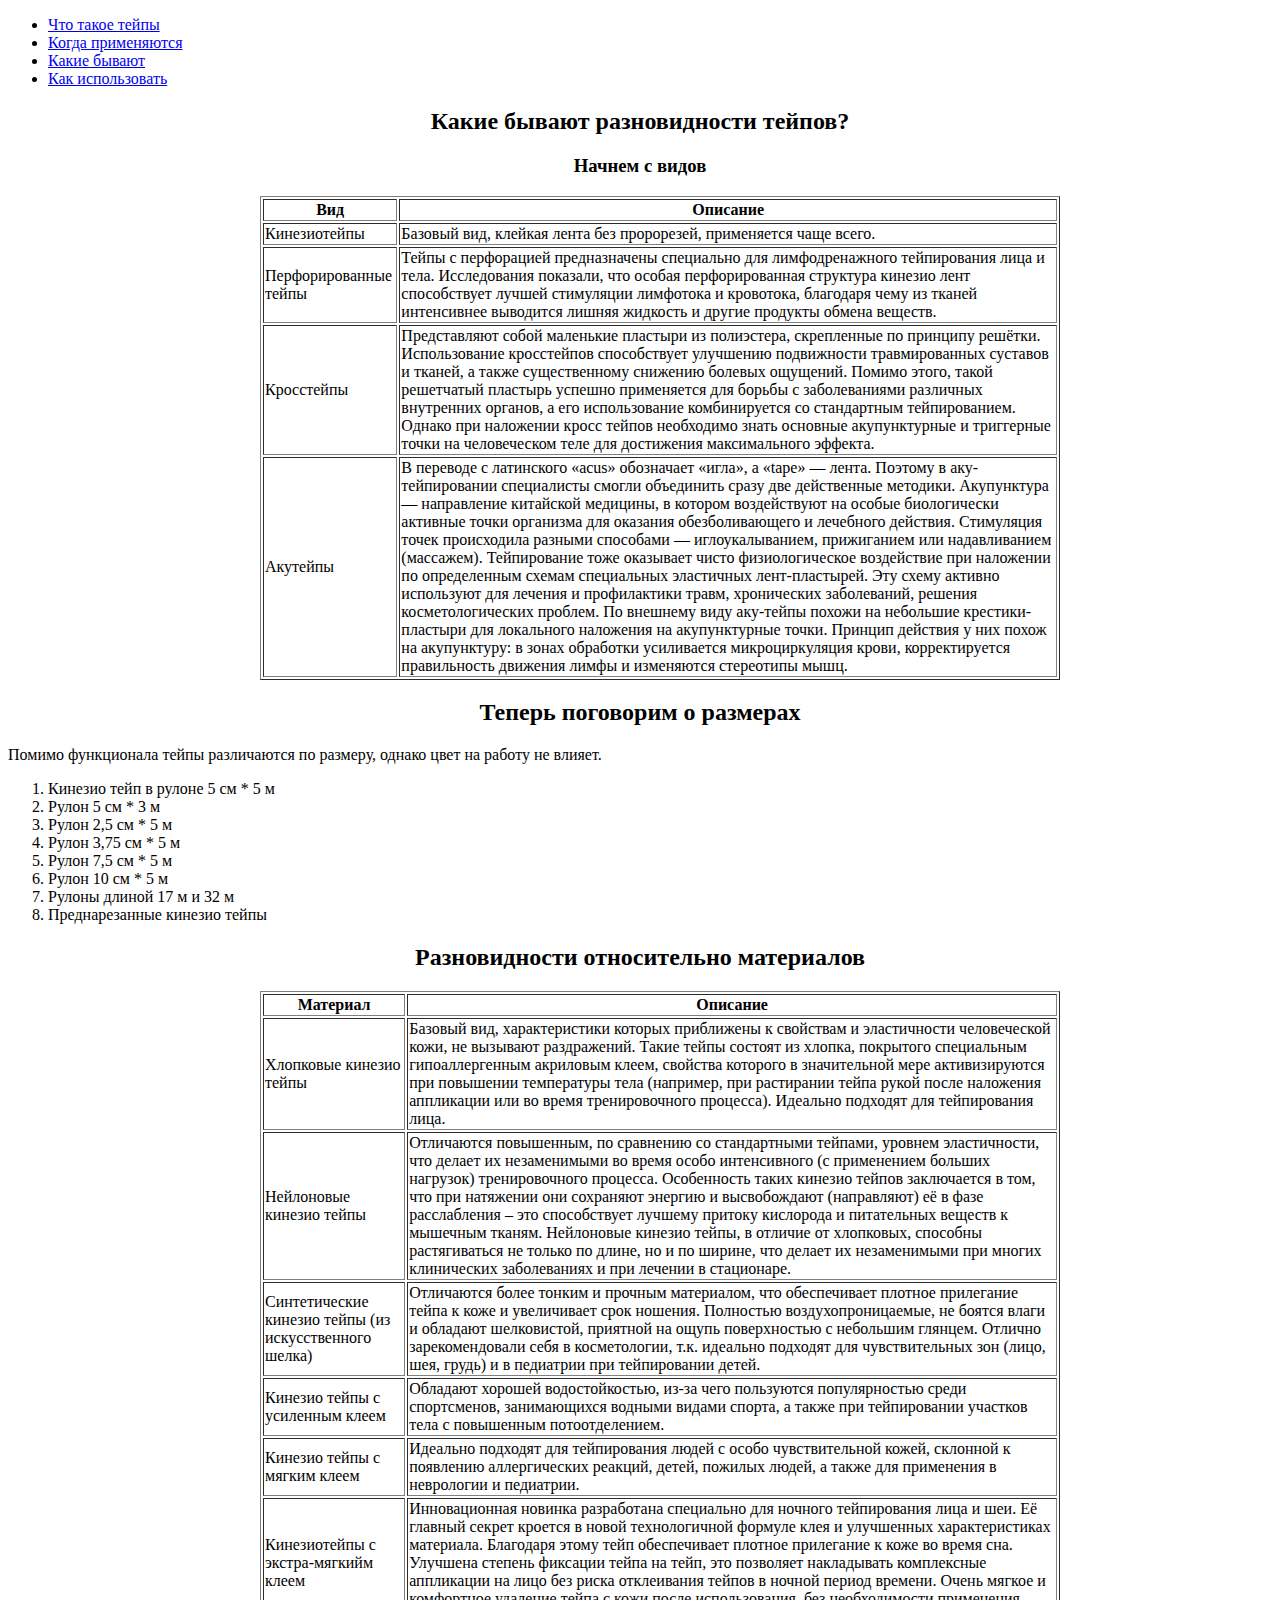
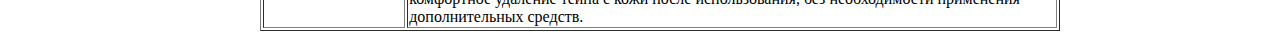
==== case.html @ a579a535 "Add files via upload" ====
<!DOCTYPE html>
<html lang=“ru”>
    <head>
        <title>Какие размеры бывают?</title>
        <link rel="stylesheet" href="my.css">
        <link rel="icon" type="image/png" href="https://cdn-icons-png.flaticon.com/512/2229/2229517.png">
        <link rel="preconnect" href="https://fonts.googleapis.com">
<link rel="preconnect" href="https://fonts.gstatic.com" crossorigin>
<link href="https://fonts.googleapis.com/css2?family=Raleway:wght@100&display=swap" rel="stylesheet">
 </head>

<body>
    <nav class="navbar"> 
        <ul> 
            <li><a href="index.html">Что такое тейпы</a></li>
            <li><a href="what.html">Когда применяются</a></li>
            <li><a href="case.html">Какие бывают</a></li>
            <li><a href="how.html">Как использовать</a></li>
        </ul>
    
    </nav>



 <p><section> <center><h2>Какие бывают разновидности тейпов?</h2></center></p>
     <p><center><h3>Начнем с видов</h3></center></p>
        <ol><table border="1" align="center" width="800">
            <thead> <tr>
            <th>Вид</th>
            <th>Описание</th></th>
            <tr>
                <td>Кинезиотейпы</td>
                <td>Базовый вид, клейкая лента без пророрезей, применяется чаще всего.</td></tr>
            <tr>
                <td>Перфорированные тейпы</td>
                <td>Тейпы с перфорацией предназначены специально для лимфодренажного тейпирования лица и тела. Исследования показали, что особая перфорированная структура кинезио лент способствует лучшей стимуляции лимфотока и кровотока, благодаря чему из тканей интенсивнее выводится лишняя жидкость и другие продукты обмена веществ.</td></tr>
            <tr>
                <td>Кросстейпы</td>
                <td>Представляют собой маленькие пластыри из полиэстера, скрепленные по принципу решётки. Использование кросстейпов способствует улучшению подвижности травмированных суставов и тканей, а также существенному снижению болевых ощущений. Помимо этого, такой решетчатый пластырь успешно применяется для борьбы с заболеваниями различных внутренних органов, а его использование комбинируется со стандартным тейпированием. Однако при наложении кросс тейпов необходимо знать основные акупунктурные и триггерные точки на человеческом теле для достижения максимального эффекта.</td></tr>
            <tr>
                <td>Акутейпы</td>
                <td>В переводе с латинского «acus» обозначает «игла», а «tape» — лента. Поэтому в аку-тейпировании специалисты смогли объединить сразу две действенные методики. Акупунктура — направление китайской медицины, в котором воздействуют на особые биологически активные точки организма для оказания обезболивающего и лечебного действия. Стимуляция точек происходила разными способами — иглоукалыванием, прижиганием или надавливанием (массажем). Тейпирование тоже оказывает чисто физиологическое воздействие при наложении по определенным схемам специальных эластичных лент-пластырей. Эту схему активно используют для лечения и профилактики травм, хронических заболеваний, решения косметологических проблем. По внешнему виду аку-тейпы похожи на небольшие крестики-пластыри для локального наложения на акупунктурные точки. Принцип действия у них похож на акупунктуру: в зонах обработки усиливается микроциркуляция крови, корректируется правильность движения лимфы и изменяются стереотипы мышц.</td></tr>
            </table> </ol>

        


    <section> <center><h2>Теперь поговорим о размерах</h2></center>
     <p>Помимо функционала тейпы различаются по размеру, однако цвет на работу  не влияет.</p>
        <ol><li>Кинезио тейп в рулоне 5 см * 5 м </li>
                    <li>Рулон 5 см * 3 м </li>
                    <li>Рулон 2,5 см * 5 м</li>
                    <li>Рулон 3,75 см * 5 м </li>
                    <li>Рулон 7,5 см * 5 м</li>
                    <li>Рулон 10 см * 5 м</li>
                    <li>Рулоны длиной 17 м и 32 м </li>
                    <li>Преднарезанные кинезио тейпы</li></ol> </section>



     <section> <center><h2>Разновидности относительно материалов</h2></center>
        <ol><table border="1" align="center" width="800">
            <thead>
                <tr>
                    <th>Материал</th>
                    <th>Описание</th></th>
                <tr> 
                    <td>Хлопковые кинезио тейпы</td>
                    <td>Базовый вид, характеристики которых приближены к свойствам и эластичности человеческой кожи,  не вызывают раздражений. Такие тейпы состоят из хлопка, покрытого специальным гипоаллергенным акриловым клеем, свойства которого в значительной мере активизируются при повышении температуры тела (например, при растирании тейпа рукой после наложения аппликации или во время тренировочного процесса). Идеально подходят для тейпирования лица.</td></tr>
                <tr>
                    <td>Нейлоновые кинезио тейпы</td>
                    <td>Отличаются повышенным, по сравнению со стандартными тейпами, уровнем эластичности, что делает их незаменимыми во время особо интенсивного (с применением больших нагрузок) тренировочного процесса. Особенность таких кинезио тейпов заключается в том, что при натяжении они сохраняют энергию и высвобождают (направляют) её в фазе расслабления – это способствует лучшему притоку кислорода и питательных веществ к мышечным тканям. Нейлоновые кинезио тейпы, в отличие от хлопковых, способны растягиваться не только по длине, но и по ширине, что делает их незаменимыми при многих клинических заболеваниях и при лечении в стационаре.</td></tr>
                <tr>
                    <td>Синтетические кинезио тейпы (из искусственного шелка)</td>
                    <td>Отличаются более тонким и прочным материалом, что обеспечивает плотное прилегание тейпа к коже и увеличивает срок ношения. Полностью воздухопроницаемые, не боятся влаги и обладают шелковистой, приятной на ощупь поверхностью с небольшим глянцем. Отлично зарекомендовали себя в косметологии, т.к. идеально подходят для чувствительных зон (лицо, шея, грудь) и в педиатрии при тейпировании детей.</td></tr>
                <tr>
                    <td>Кинезио тейпы с усиленным клеем</td>
                    <td>Обладают хорошей водостойкостью, из-за чего пользуются популярностью среди спортсменов, занимающихся водными видами спорта, а также при тейпировании участков тела с повышенным потоотделением.</td></tr>
                <tr>
                    <td>Кинезио тейпы с мягким клеем</td>
                    <td>Идеально подходят для тейпирования людей с особо чувствительной кожей, склонной к появлению аллергических реакций, детей, пожилых людей, а также для применения в неврологии и педиатрии.</td></tr>
                <tr>
                    <td>Кинезиотейпы с экстра-мягкийм клеем</td>
                    <td>Инновационная новинка разработана специально для ночного тейпирования лица и шеи. Её главный секрет кроется в новой технологичной формуле клея и улучшенных характеристиках материала. Благодаря этому тейп обеспечивает плотное прилегание к коже во время сна. Улучшена степень фиксации тейпа на тейп, это позволяет накладывать комплексные аппликации на лицо без риска отклеивания тейпов в ночной период времени. Очень мягкое и комфортное удаление тейпа с кожи после использования, без необходимости применения дополнительных средств. </td></tr>

            </table> </ol>
                           
</body>
</html>
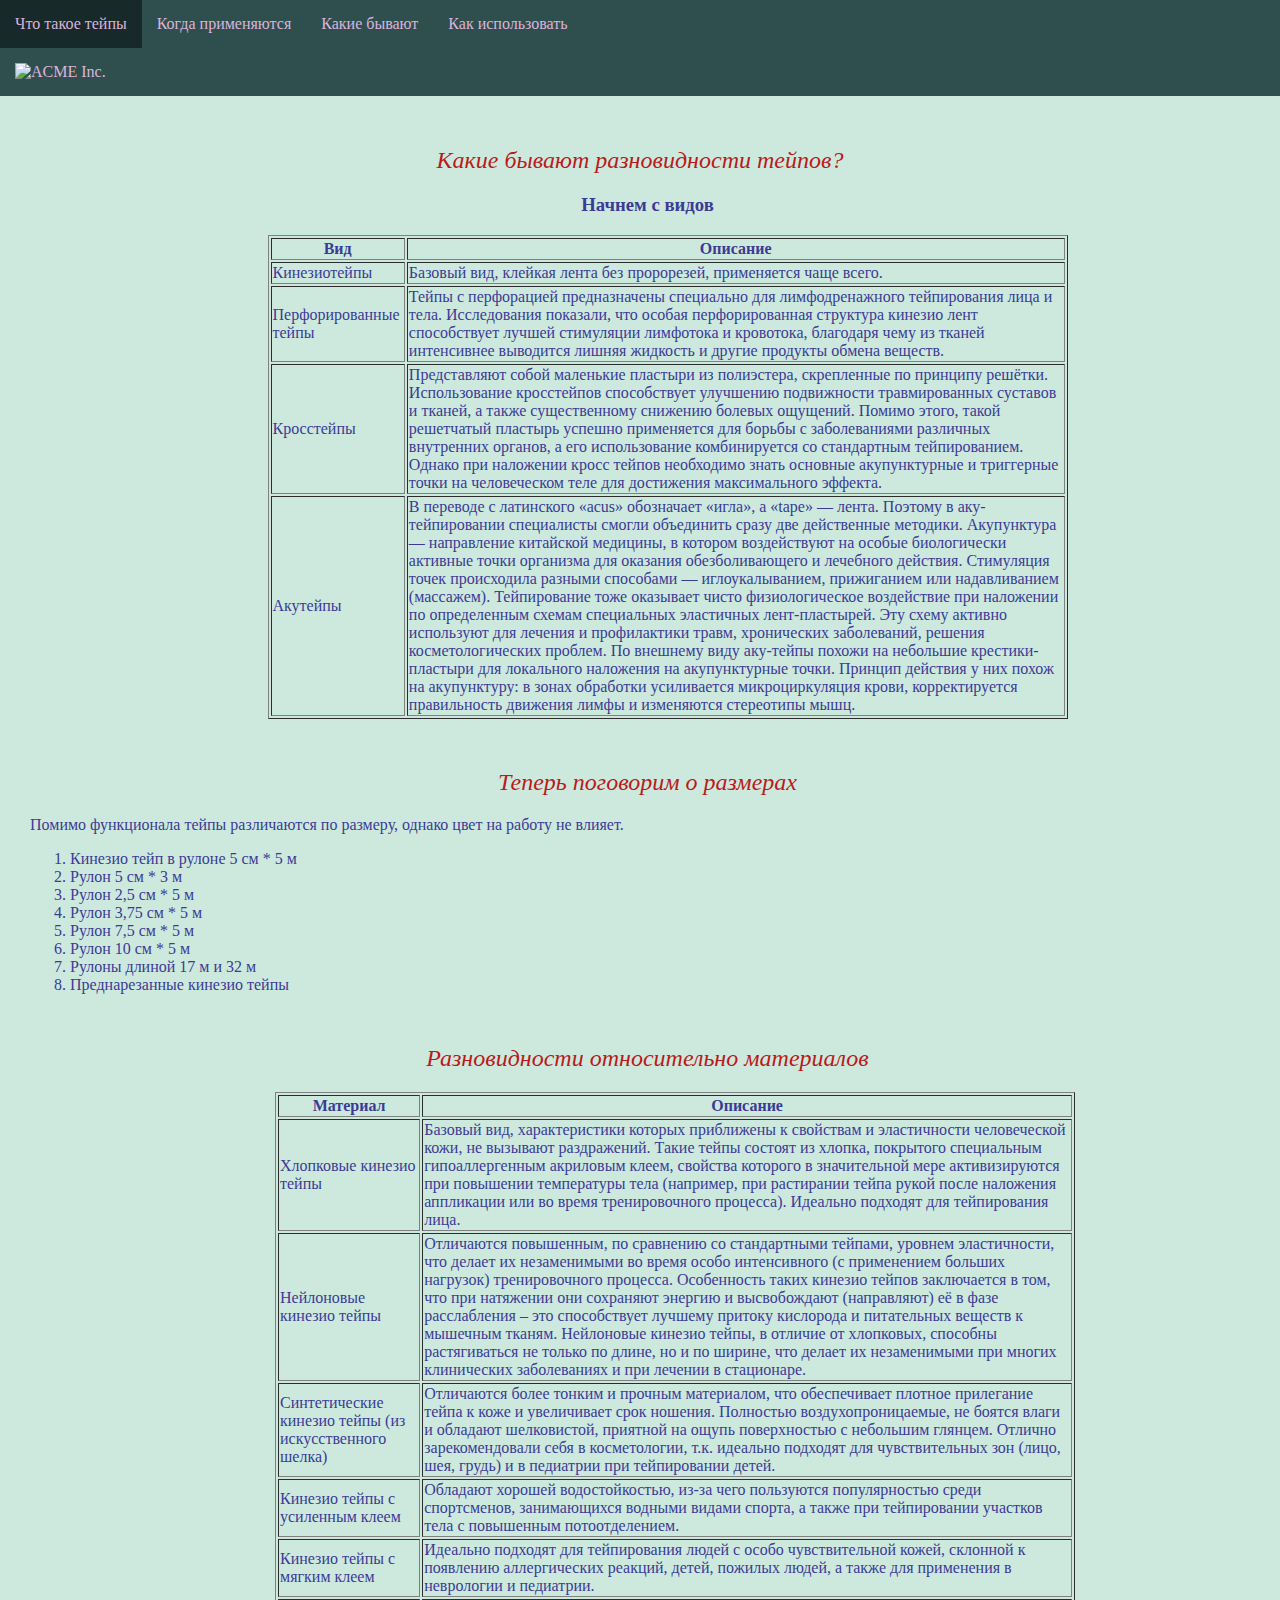
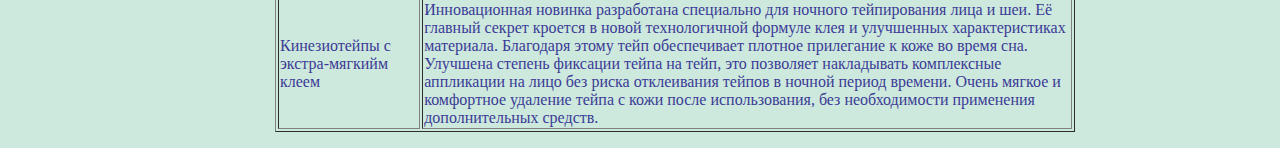
==== commit 04816dfa: "Add files via upload" ====
--- a/case.html
+++ b/case.html
@@ -17,10 +17,12 @@
             <li><a href="case.html">Какие бывают</a></li>
             <li><a href="how.html">Как использовать</a></li>
         </ul>
-    
+        <ul>
+            <li><a href="index.html" title="Home page"><img src="https://cdn-icons-png.flaticon.com/512/2229/2229517.png" width="50" height="50" alt="ACME Inc."></a></li>
+        </ul>
     </nav>
 
-
+    
 
  <p><section> <center><h2>Какие бывают разновидности тейпов?</h2></center></p>
      <p><center><h3>Начнем с видов</h3></center></p>
--- a/my.css
+++ b/my.css
@@ -0,0 +1,97 @@
+body {
+  font-family: "Roboto Mono", monospace;
+  font-optical-sizing: auto;
+  font-weight: weight;
+  font-style: normal;
+}
+
+body {
+    margin: 25px;
+}
+main {
+    margin-left: 20px;
+    margin-right: 20px;
+}
+
+.navbar ul {
+    
+    list-style-type: none;
+    background-color: darkslategray;
+    padding: 0px;
+    margin: 0px;
+    overflow: hidden;
+}
+.navbar a {
+    color: rgb(219, 180, 219);
+    text-decoration: none;
+    padding: 15px;
+    display: block;
+    text-align: center;
+}
+
+
+.navbar a:hover{
+    background-color: rgb(24, 41, 41);
+}
+.navbar li{
+    float: left;
+}
+
+h2 { color:#ba1a1a;
+    font-family: "Lora", serif;
+    font-optical-sizing: auto;
+    font-weight: 400;
+    font-style: italic;
+    width: 500px;
+    margin-right: 15px;
+    
+  }
+
+section {
+  color: #3b3b95;
+  padding-top: 15px;
+  padding-left: 15px;
+
+
+}
+
+
+h1 { color: #9b4052;
+  font-family: "Lora", serif;
+  font-optical-sizing: auto;
+  font-weight: 700;
+  font-style: italic;
+  }
+
+
+:root {
+  --var-body-bg: #cde9de;
+  --var-body-fc:#002019;
+  --var-header-bg: #006b57;
+}
+
+@media (prefers-color-scheme: dark) {
+:root { 
+  --var-body-bg: #002019;
+  --var-body-fc: #ffffff;
+  --var-header-bg: #7cf8d6;}
+}
+
+body {
+  padding: 0;
+  margin: 0;
+  background-color: var(--var-body-bg);
+  color: var(--var-body-fc);
+  font-family: Roboto Mono;
+}
+.theme {
+  float: right;
+}
+.header {
+  padding: 1rem;
+  background-color: var(--var-header-bg);
+  border-bottom: .1rem solid var(--var-body-fc);
+}
+.content {
+  padding: 1rem;
+}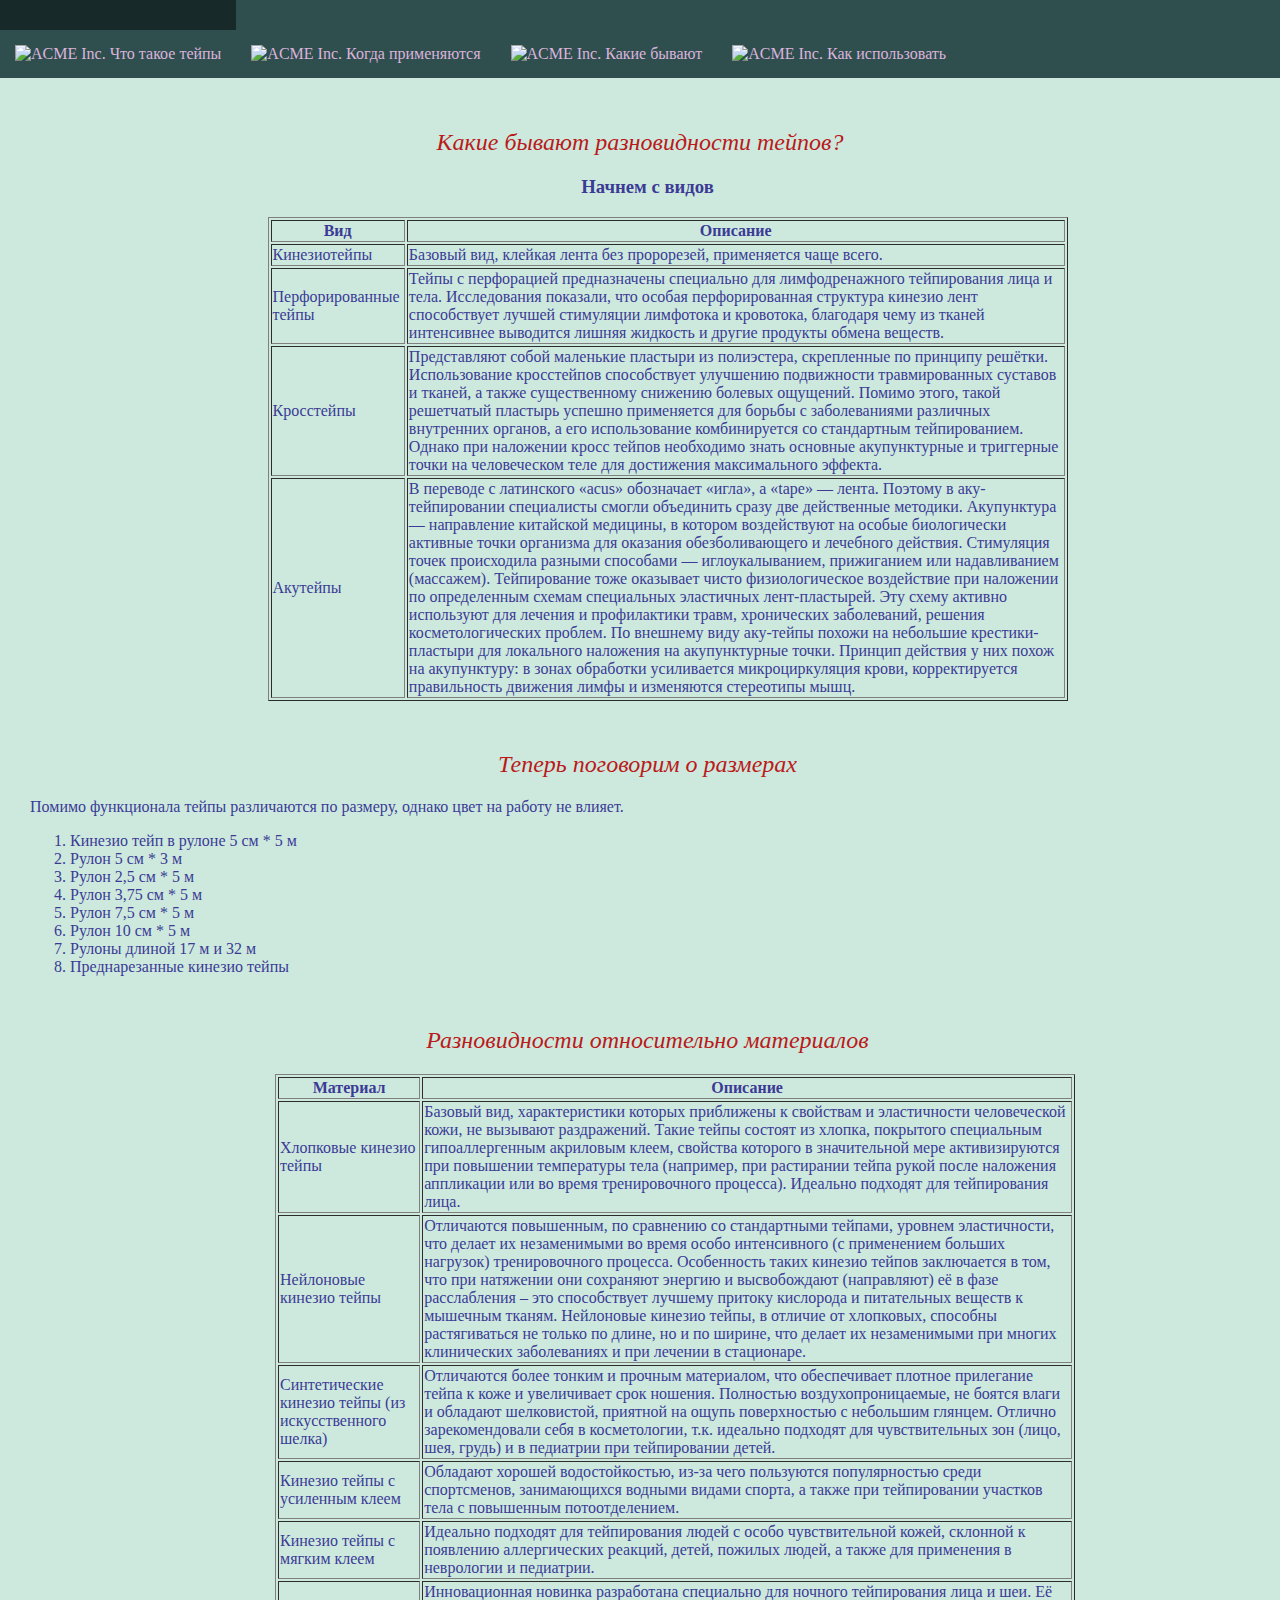
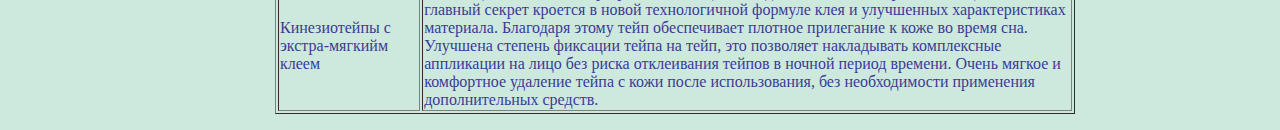
==== commit e5da8003: "Add files via upload" ====
--- a/case.html
+++ b/case.html
@@ -12,13 +12,10 @@
 <body>
     <nav class="navbar"> 
         <ul> 
-            <li><a href="index.html">Что такое тейпы</a></li>
-            <li><a href="what.html">Когда применяются</a></li>
-            <li><a href="case.html">Какие бывают</a></li>
-            <li><a href="how.html">Как использовать</a></li>
-        </ul>
-        <ul>
-            <li><a href="index.html" title="Home page"><img src="https://cdn-icons-png.flaticon.com/512/2229/2229517.png" width="50" height="50" alt="ACME Inc."></a></li>
+            <li><a href="index.html"><a href="index.html"><img src="https://cdn-icons-png.flaticon.com/512/2229/2229517.png" width="50" height="50" alt="ACME Inc.">    Что такое тейпы    </a></li>
+            <li><a href="what.html"><a href="what.html"><img src="https://cdn-icons-png.flaticon.com/512/2229/2229517.png" width="50" height="50" alt="ACME Inc.">  Когда применяются </a></li>
+            <li><a href="case.html"><a href="case.html"><img src="https://cdn-icons-png.flaticon.com/512/2229/2229517.png" width="50" height="50" alt="ACME Inc.">   Какие бывают   </a></li>
+            <li><a href="how.html"><a href="how.html"><img src="https://cdn-icons-png.flaticon.com/512/2229/2229517.png" width="50" height="50" alt="ACME Inc.">   Как использовать    </a></li>
         </ul>
     </nav>
 
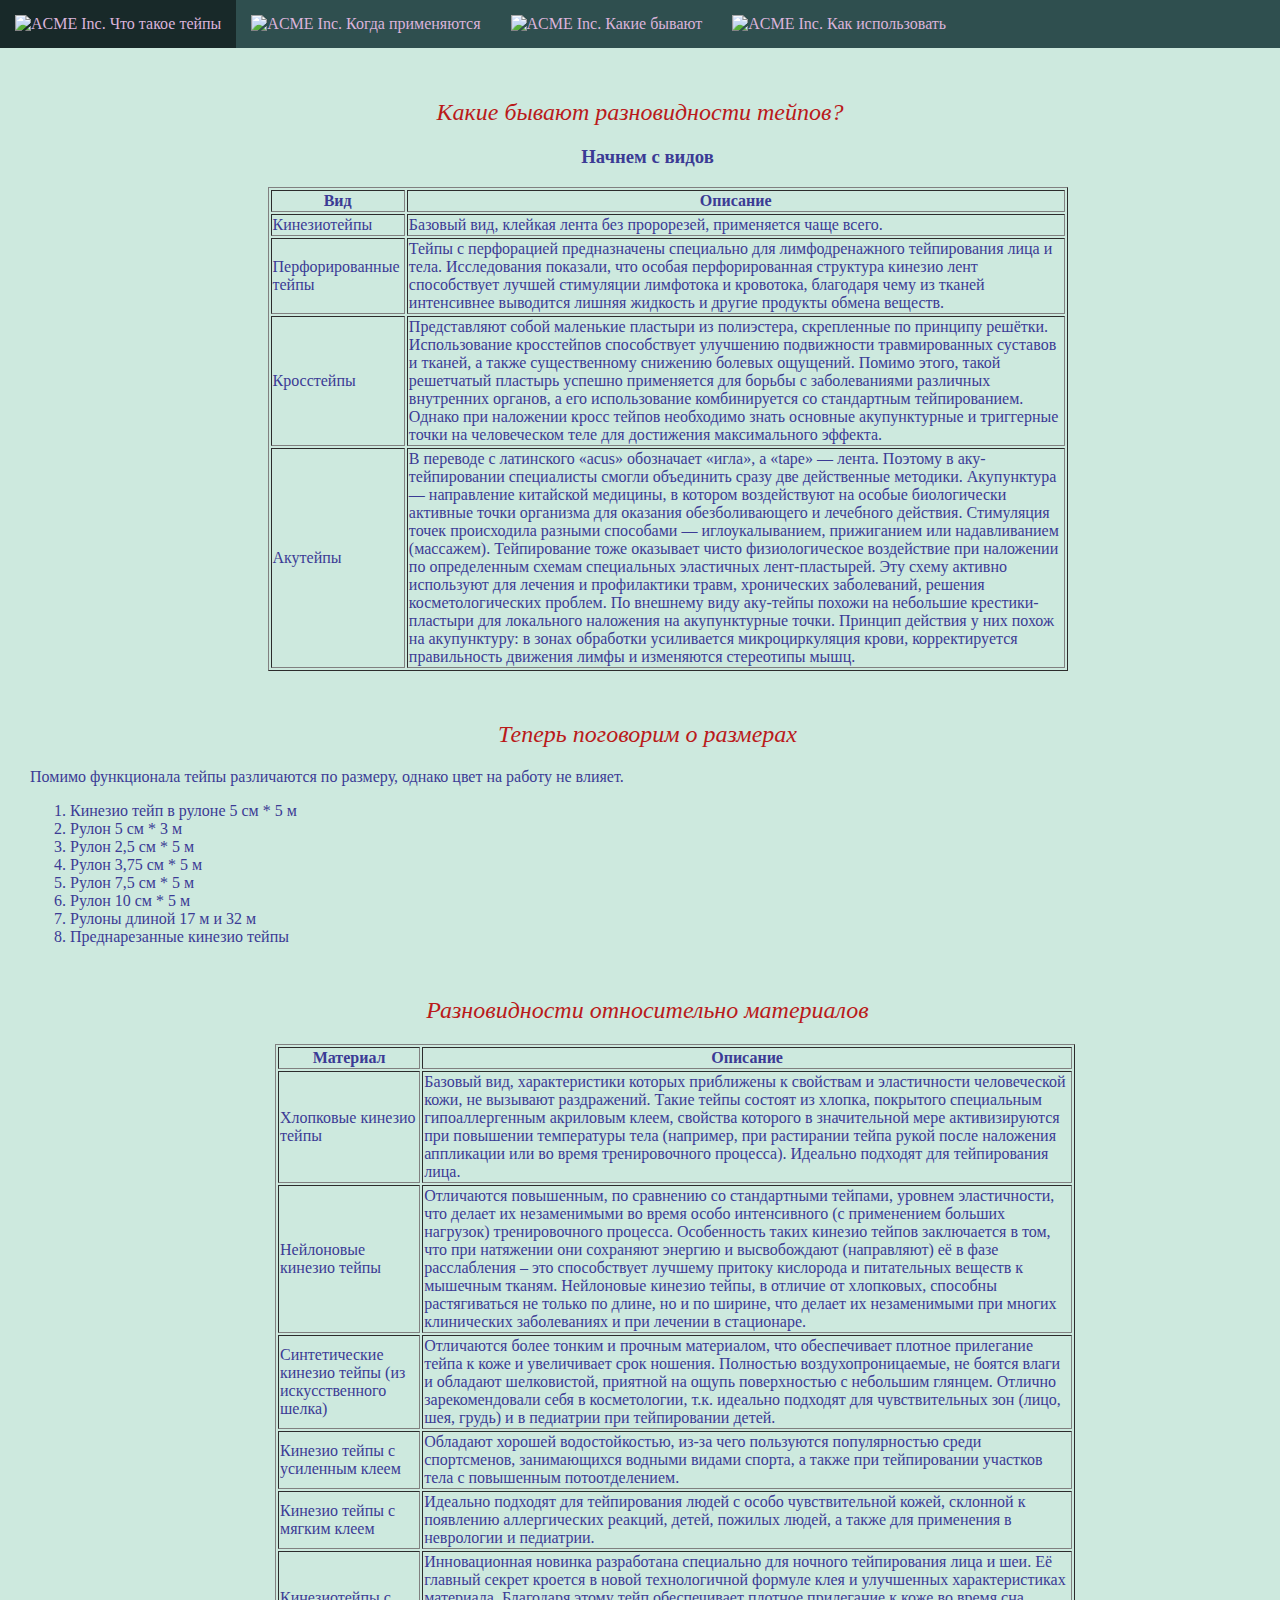
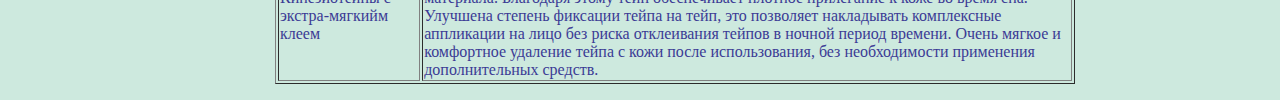
==== commit 4bd2e39f: "Add files via upload" ====
--- a/case.html
+++ b/case.html
@@ -12,10 +12,10 @@
 <body>
     <nav class="navbar"> 
         <ul> 
-            <li><a href="index.html"><a href="index.html"><img src="https://cdn-icons-png.flaticon.com/512/2229/2229517.png" width="50" height="50" alt="ACME Inc.">    Что такое тейпы    </a></li>
-            <li><a href="what.html"><a href="what.html"><img src="https://cdn-icons-png.flaticon.com/512/2229/2229517.png" width="50" height="50" alt="ACME Inc.">  Когда применяются </a></li>
-            <li><a href="case.html"><a href="case.html"><img src="https://cdn-icons-png.flaticon.com/512/2229/2229517.png" width="50" height="50" alt="ACME Inc.">   Какие бывают   </a></li>
-            <li><a href="how.html"><a href="how.html"><img src="https://cdn-icons-png.flaticon.com/512/2229/2229517.png" width="50" height="50" alt="ACME Inc.">   Как использовать    </a></li>
+            <li><a href="index.html"><img src="https://cdn-icons-png.flaticon.com/512/2229/2229517.png" width="50" height="50" alt="ACME Inc.">    Что такое тейпы    </a></li>
+            <li><a href="what.html"><img src="https://cdn-icons-png.flaticon.com/512/2229/2229517.png" width="50" height="50" alt="ACME Inc.">  Когда применяются </a></li>
+            <li><a href="case.html"><img src="https://cdn-icons-png.flaticon.com/512/2229/2229517.png" width="50" height="50" alt="ACME Inc.">   Какие бывают   </a></li>
+            <li><a href="how.html"><img src="https://cdn-icons-png.flaticon.com/512/2229/2229517.png" width="50" height="50" alt="ACME Inc.">   Как использовать    </a></li>
         </ul>
     </nav>
 
